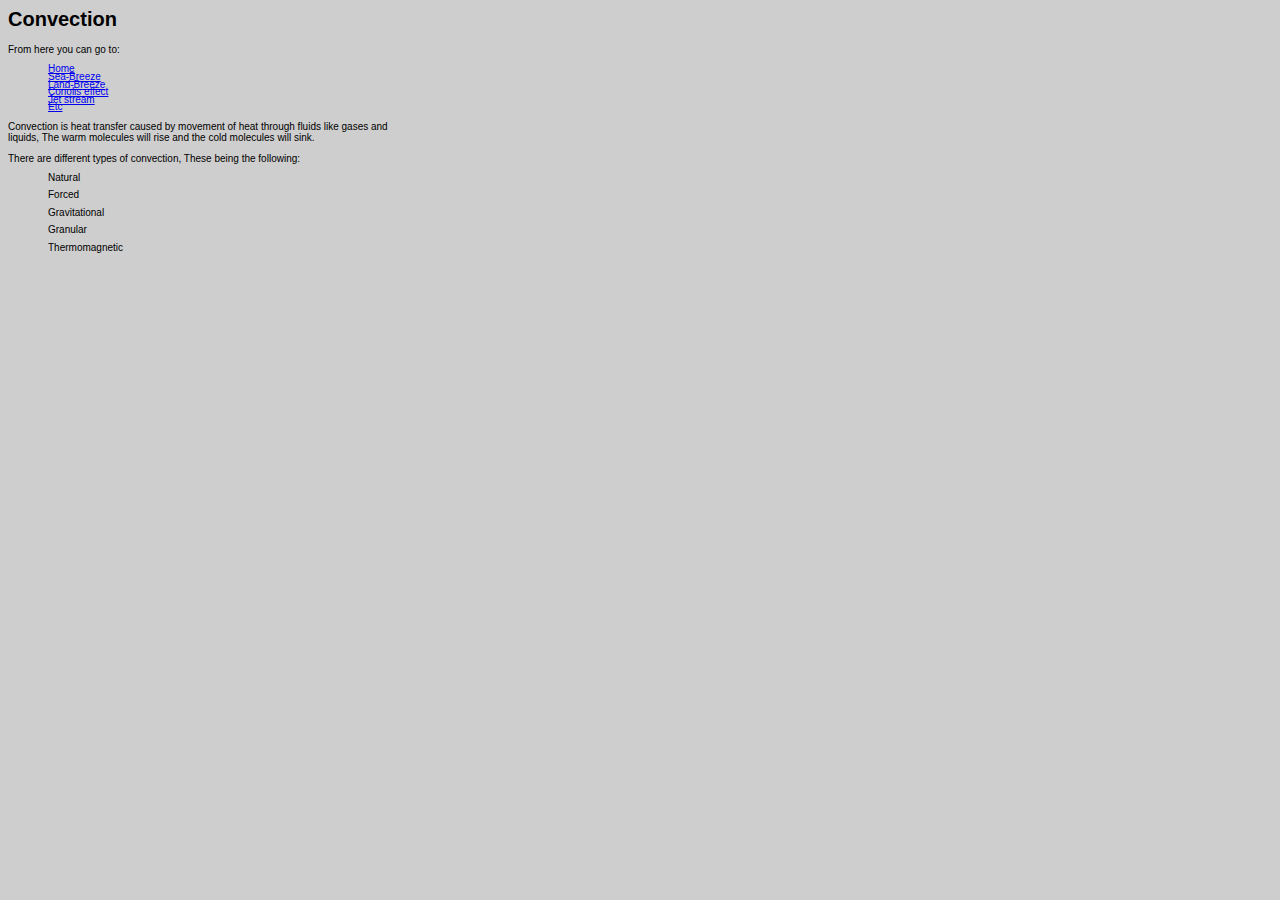
==== index.html @ 90072522 "Update index.html" ====
<html>
    <head>
        <title>Convection</title>
        <link rel="stylesheet" type="text/css" href="style.css" >
    </head>
    <body>
        <h1>Convection</h1>
        <p> </p>
        <p>From here you can go to:</p>
        <ul>
            <li><a href="index.html">Home</a></li>
            <li><a href="seabreeze.html">Sea-Breeze</a></li>
            <li><a href="landbreeze.html">Land-Breeze</a></li>
            <li><a href="coriolis.html">Coriolis effect</a></li>
            <li><a href="jetstream.html">Jet stream</a></li>
            <li><a href="etc.html">Etc</a></li>
        </ul>
        <p> </p>
        <div style="contentleft"
        <p>Convection is heat transfer caused by movement of heat through fluids like gases and<br>liquids, The warm molecules will rise and the cold molecules will sink.</p>
        <p>There are different types of convection, These being the following:</p>
        <ul>
            <li><p>Natural</li></p>
            <li><p>Forced</li></p>
            <li><p>Gravitational</li></p>
            <li><p>Granular</li></p>
            <li><p>Thermomagnetic</li></p>
        </ul>
        <p>
    </body>
</html>
---- style.css ----
body{
  font-family: arial;
  font-size:10px;
  background:#cecece;
}

li{
  list-style: none;
  line-height: 2mm;
  text-align: left;
}

.header{
  background:#969696;
  border-bottom:#777777 3px solid;
  padding:5px;
  text-alighn: center;
}
.containerright{
  width:200px;
  margin:30px;
  background:#969696;
  border:#777777 3px solid;
  padding:10px;
  float: right;
}

.containerleft{
  width:420px;
  margin:30px;
  background:#969696;
  border:#777777 3px solid;
  padding:10px;
  float: left;
}
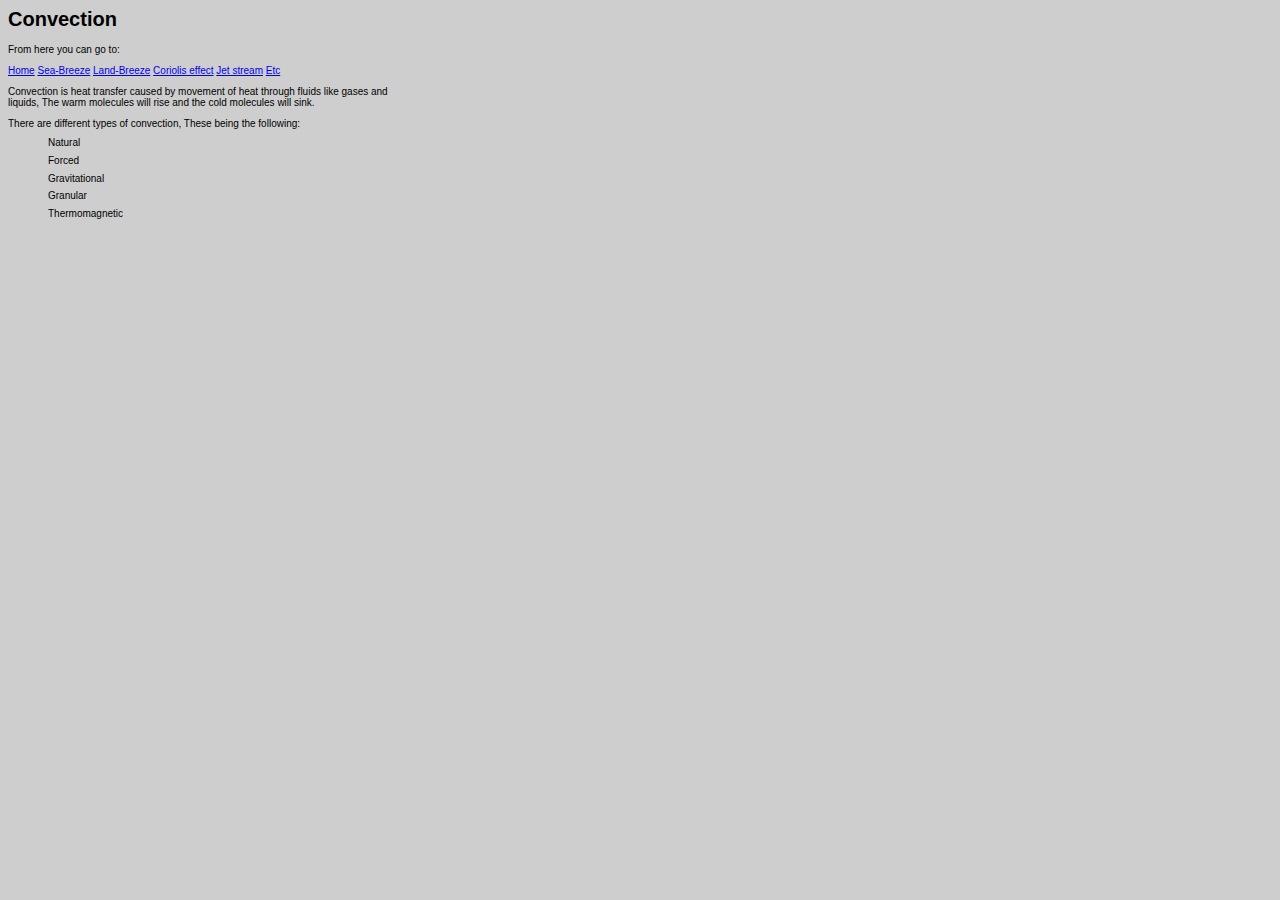
==== commit dff5b787: "Update index.html" ====
--- a/index.html
+++ b/index.html
@@ -4,19 +4,20 @@
         <link rel="stylesheet" type="text/css" href="style.css" >
     </head>
     <body>
+        <div style=".header">
         <h1>Convection</h1>
         <p> </p>
         <p>From here you can go to:</p>
-        <ul>
-            <li><a href="index.html">Home</a></li>
-            <li><a href="seabreeze.html">Sea-Breeze</a></li>
-            <li><a href="landbreeze.html">Land-Breeze</a></li>
-            <li><a href="coriolis.html">Coriolis effect</a></li>
-            <li><a href="jetstream.html">Jet stream</a></li>
-            <li><a href="etc.html">Etc</a></li>
-        </ul>
+        
+        <a href="index.html">Home</a></li>
+        <a href="seabreeze.html">Sea-Breeze</a></li>
+        <a href="landbreeze.html">Land-Breeze</a></li>
+        <a href="coriolis.html">Coriolis effect</a></li>
+        <a href="jetstream.html">Jet stream</a></li>
+        <a href="etc.html">Etc</a></li>
+        </div>
         <p> </p>
-        <div style="contentleft"
+        <div style=".container"
         <p>Convection is heat transfer caused by movement of heat through fluids like gases and<br>liquids, The warm molecules will rise and the cold molecules will sink.</p>
         <p>There are different types of convection, These being the following:</p>
         <ul>
--- a/style.css
+++ b/style.css
@@ -16,20 +16,12 @@
   padding:5px;
   text-alighn: center;
 }
-.containerright{
+
+.container{
   width:200px;
   margin:30px;
   background:#969696;
   border:#777777 3px solid;
   padding:10px;
-  float: right;
 }
 
-.containerleft{
-  width:420px;
-  margin:30px;
-  background:#969696;
-  border:#777777 3px solid;
-  padding:10px;
-  float: left;
-}
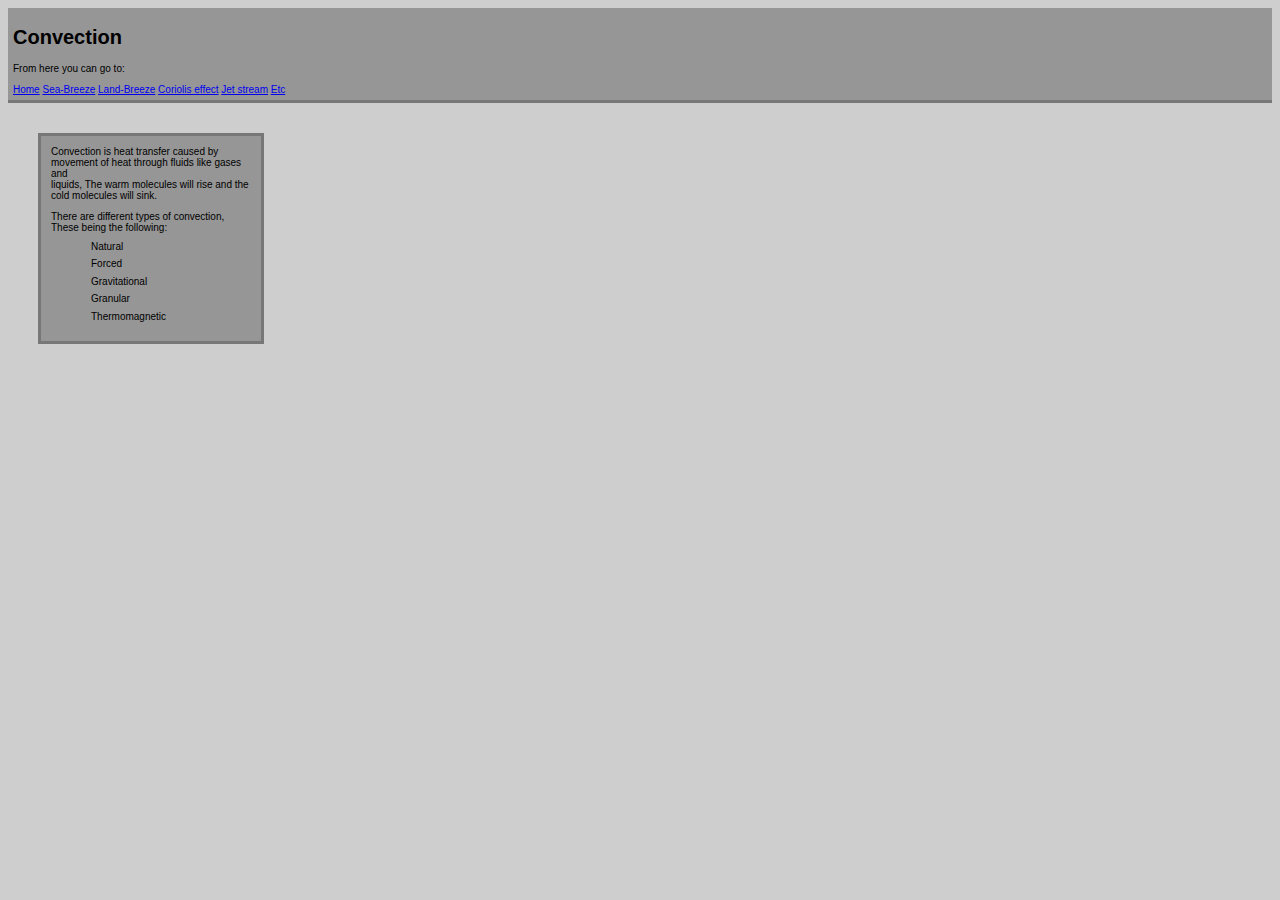
==== commit decf4b02: "Update index.html" ====
--- a/index.html
+++ b/index.html
@@ -4,7 +4,7 @@
         <link rel="stylesheet" type="text/css" href="style.css" >
     </head>
     <body>
-        <div style=".header">
+        <div class="header">
         <h1>Convection</h1>
         <p> </p>
         <p>From here you can go to:</p>
@@ -17,7 +17,7 @@
         <a href="etc.html">Etc</a></li>
         </div>
         <p> </p>
-        <div style=".container"
+        <div class="container"
         <p>Convection is heat transfer caused by movement of heat through fluids like gases and<br>liquids, The warm molecules will rise and the cold molecules will sink.</p>
         <p>There are different types of convection, These being the following:</p>
         <ul>
